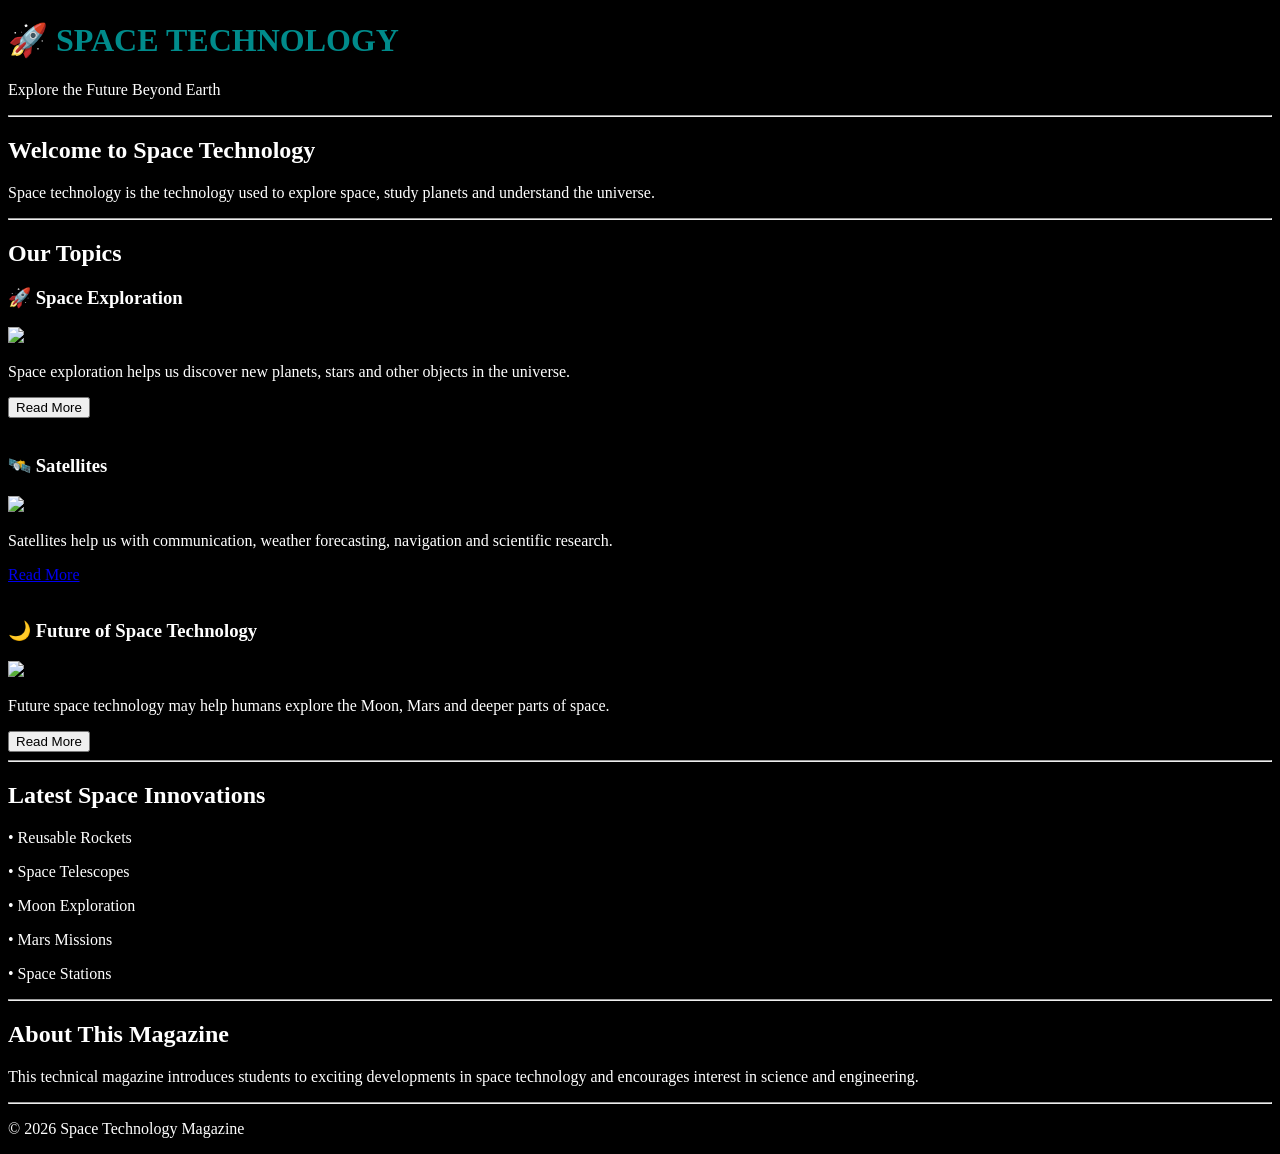
==== index.html @ 3e887be3 "Rename Index.html to index.html" ====
<!DOCTYPE html>
<html>

<head>
    <title>Space Technology</title>
    <link rel="stylesheet" href="style.css">
</head>

<body>

    <h1>🚀 SPACE TECHNOLOGY</h1>

    <p>Explore the Future Beyond Earth</p>

    <hr>

    <h2>Welcome to Space Technology</h2>

    <p>
        Space technology is the technology used to explore
        space, study planets and understand the universe.
    </p>

    <hr>

    <h2>Our Topics</h2>

    <div>
        <h3>🚀 Space Exploration</h3>

        <img src="https://images.unsplash.com/photo-1446776811953-b23d57bd21aa"
             width="300">

        <p>
            Space exploration helps us discover new planets,
            stars and other objects in the universe.
        </p>

        <button>Read More</button>
    </div>

    <br>

    <div>
        <h3>🛰️ Satellites</h3>

        <img src="https://images.unsplash.com/photo-1517976547714-720226b864c1"
             width="300">

        <p>
            Satellites help us with communication, weather
            forecasting, navigation and scientific research.
        </p>

        <a href="exploration.html">Read More</a>
    </div>

    <br>

    <div>
        <h3>🌙 Future of Space Technology</h3>

        <img src="https://images.unsplash.com/photo-1451187580459-43490279c0fa"
             width="300">

        <p>
            Future space technology may help humans explore
            the Moon, Mars and deeper parts of space.
        </p>

        <button>Read More</button>
    </div>

    <hr>

    <h2>Latest Space Innovations</h2>

    <p>• Reusable Rockets</p>
    <p>• Space Telescopes</p>
    <p>• Moon Exploration</p>
    <p>• Mars Missions</p>
    <p>• Space Stations</p>

    <hr>

    <h2>About This Magazine</h2>

    <p>
        This technical magazine introduces students to
        exciting developments in space technology and
        encourages interest in science and engineering.
    </p>

    <hr>

    <p>© 2026 Space Technology Magazine</p>

</body>

</html>
---- style.css ----
body {background-color: black;
      color :white;}
h1{
  color :darkcyan;
}
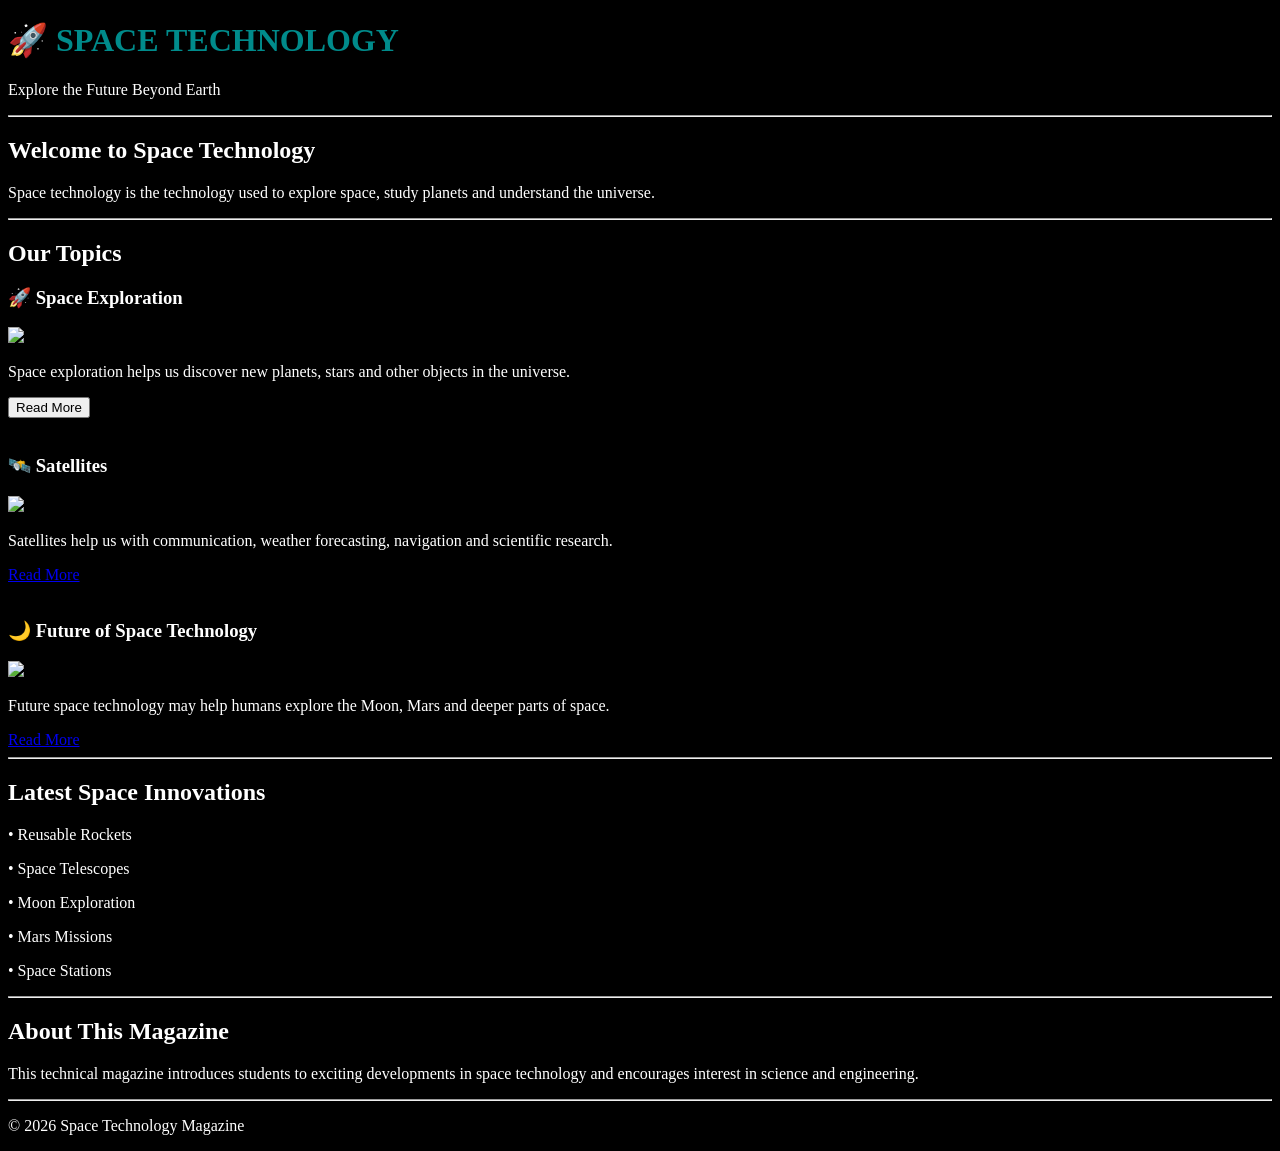
==== commit 2080449d: "Update index.html" ====
--- a/index.html
+++ b/index.html
@@ -52,7 +52,7 @@
             forecasting, navigation and scientific research.
         </p>
 
-        <a href="exploration.html">Read More</a>
+        <a href="satellites.html">Read More</a>
     </div>
 
     <br>
@@ -68,7 +68,7 @@
             the Moon, Mars and deeper parts of space.
         </p>
 
-        <button>Read More</button>
+        <a href="Future.html">Read More</a>
     </div>
 
     <hr>
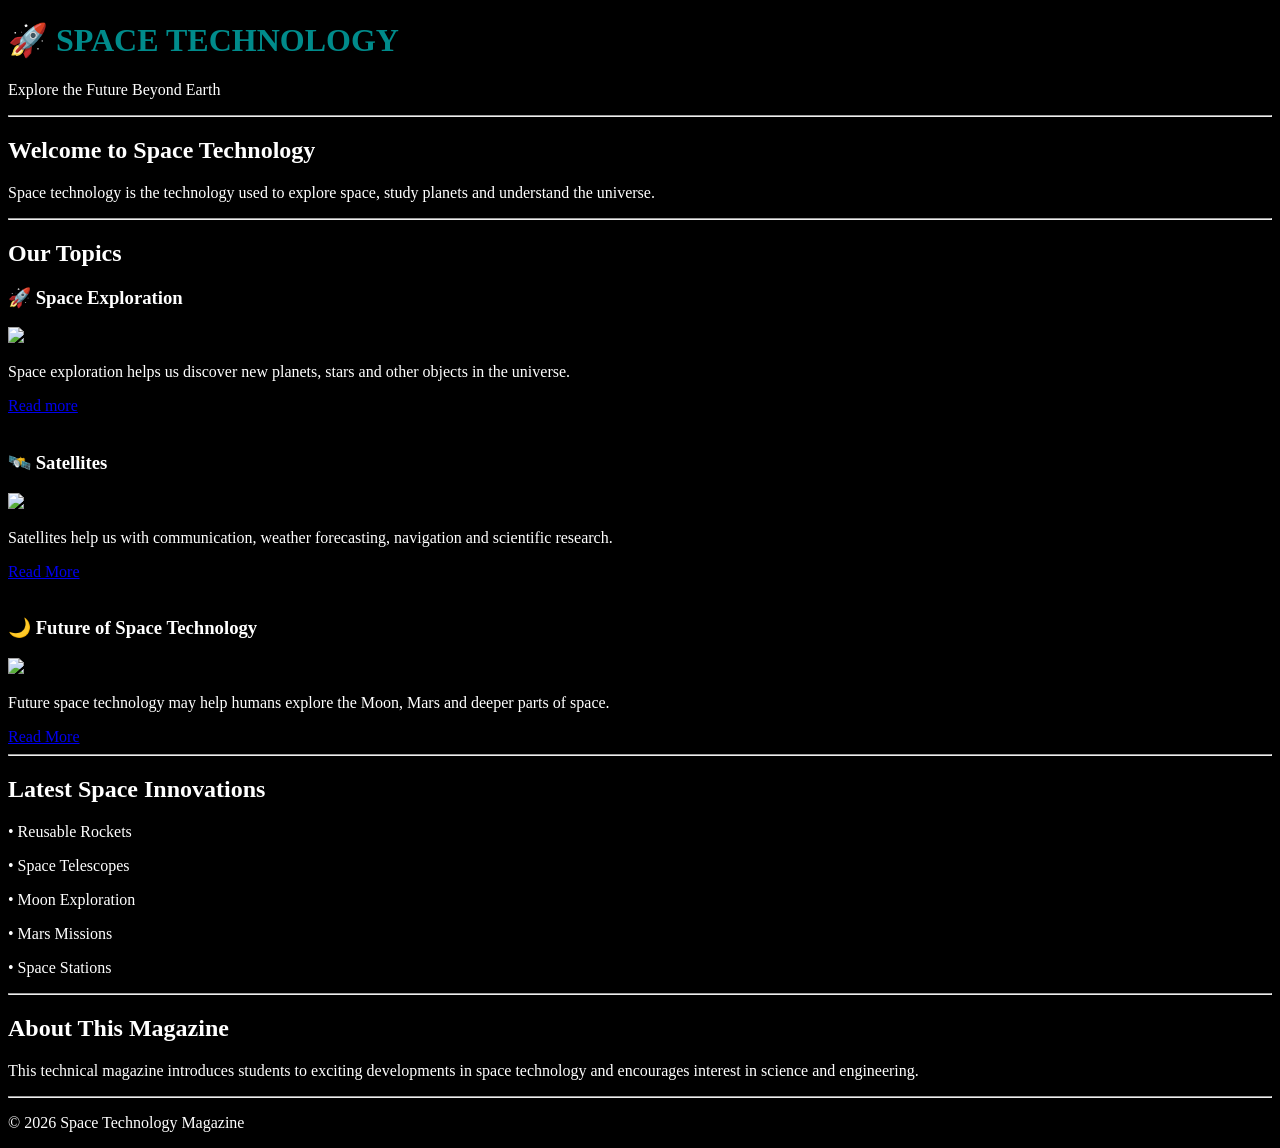
==== commit 9b5b9e09: "Update index.html" ====
--- a/index.html
+++ b/index.html
@@ -36,7 +36,7 @@
             stars and other objects in the universe.
         </p>
 
-        <button>Read More</button>
+        <a href="exploration.html">Read more</a>
     </div>
 
     <br>
